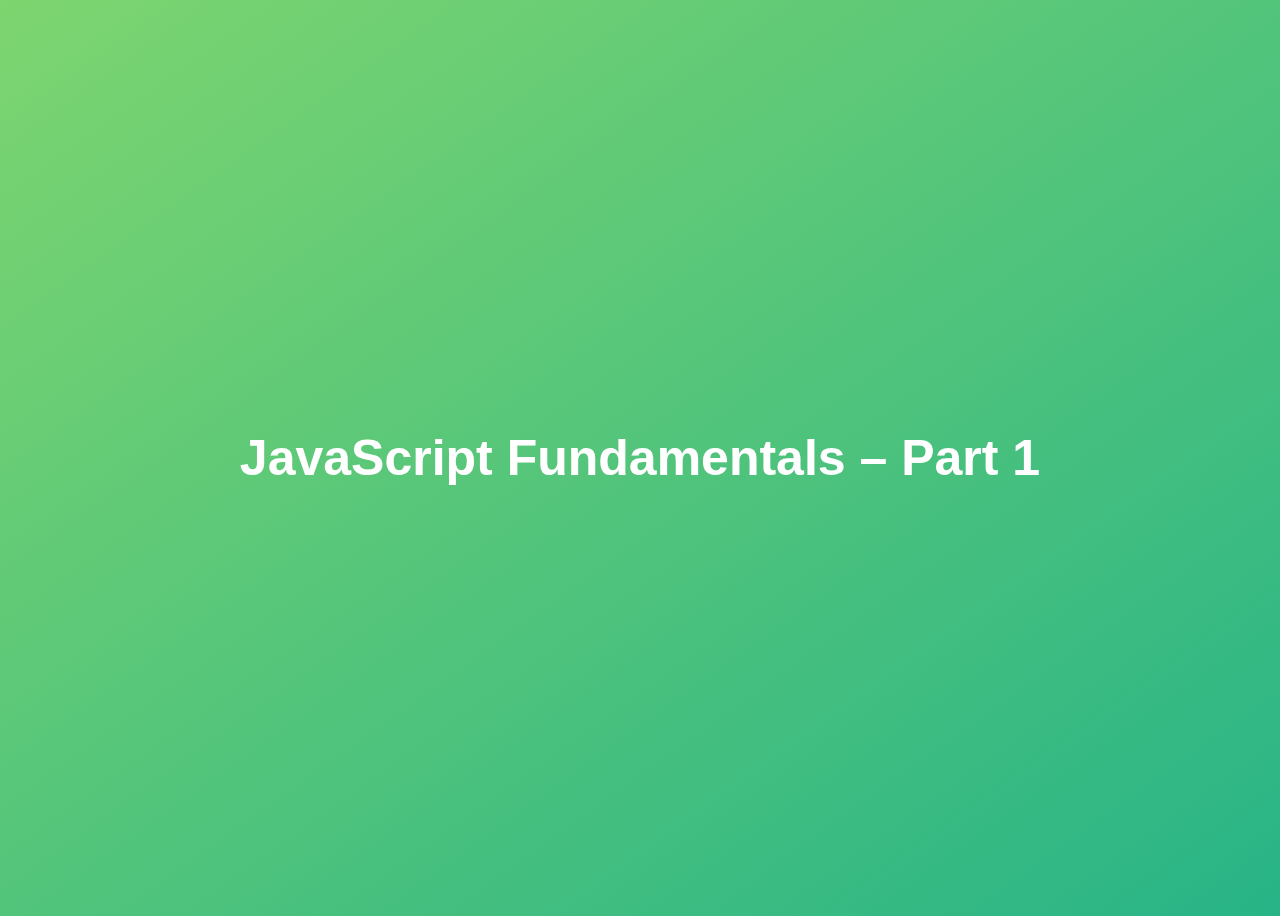
==== 01-Fundamentals-Part-1/starter/index.html @ e762ce31 "Created script.js for 01-Fundamentals-Part-1" ====
<!DOCTYPE html>
<html lang="en">
  <head>
    <meta charset="UTF-8" />
    <meta name="viewport" content="width=device-width, initial-scale=1.0" />
    <meta http-equiv="X-UA-Compatible" content="ie=edge" />
    <title>JavaScript Fundamentals – Part 1</title>
    <style>
      body {
        height: 100vh;
        display: flex;
        align-items: center;
        background: linear-gradient(to top left, #28b487, #7dd56f);
      }
      h1 {
        font-family: sans-serif;
        font-size: 50px;
        line-height: 1.3;
        width: 100%;
        padding: 30px;
        text-align: center;
        color: white;
      }
    </style>
  </head>
  <body>
    <h1>JavaScript Fundamentals – Part 1</h1>
    <script src="script.js"></script>
  </body>
</html>
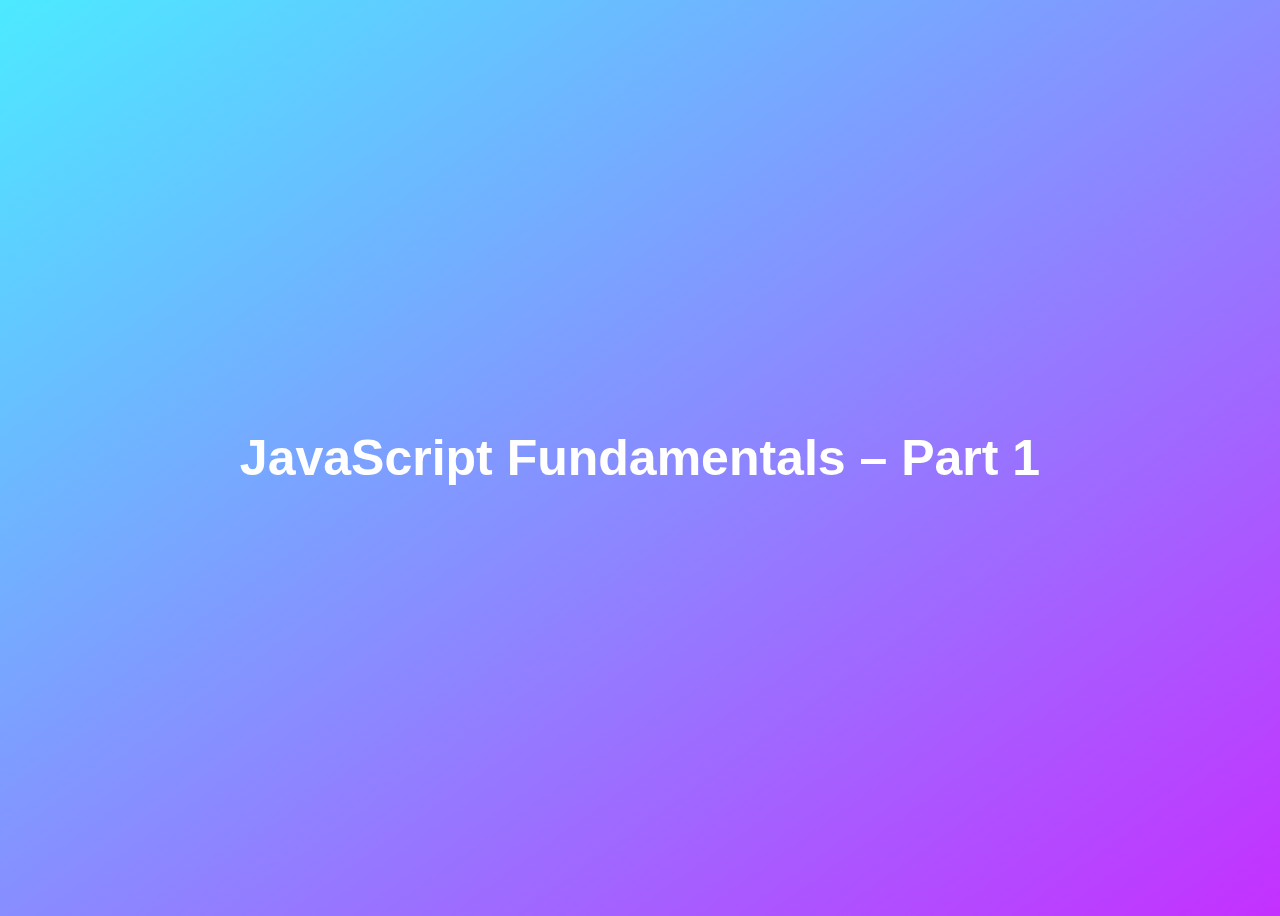
==== commit 03d3dc41: "Extended script.js file" ====
--- a/01-Fundamentals-Part-1/starter/index.html
+++ b/01-Fundamentals-Part-1/starter/index.html
@@ -10,7 +10,7 @@
         height: 100vh;
         display: flex;
         align-items: center;
-        background: linear-gradient(to top left, #28b487, #7dd56f);
+        background: linear-gradient(to top left, #c430ff, #4ceaff);
       }
       h1 {
         font-family: sans-serif;
@@ -26,5 +26,6 @@
   <body>
     <h1>JavaScript Fundamentals – Part 1</h1>
     <script src="script.js"></script>
+    <!-- <script src="assignments.js"></script> -->
   </body>
 </html>
